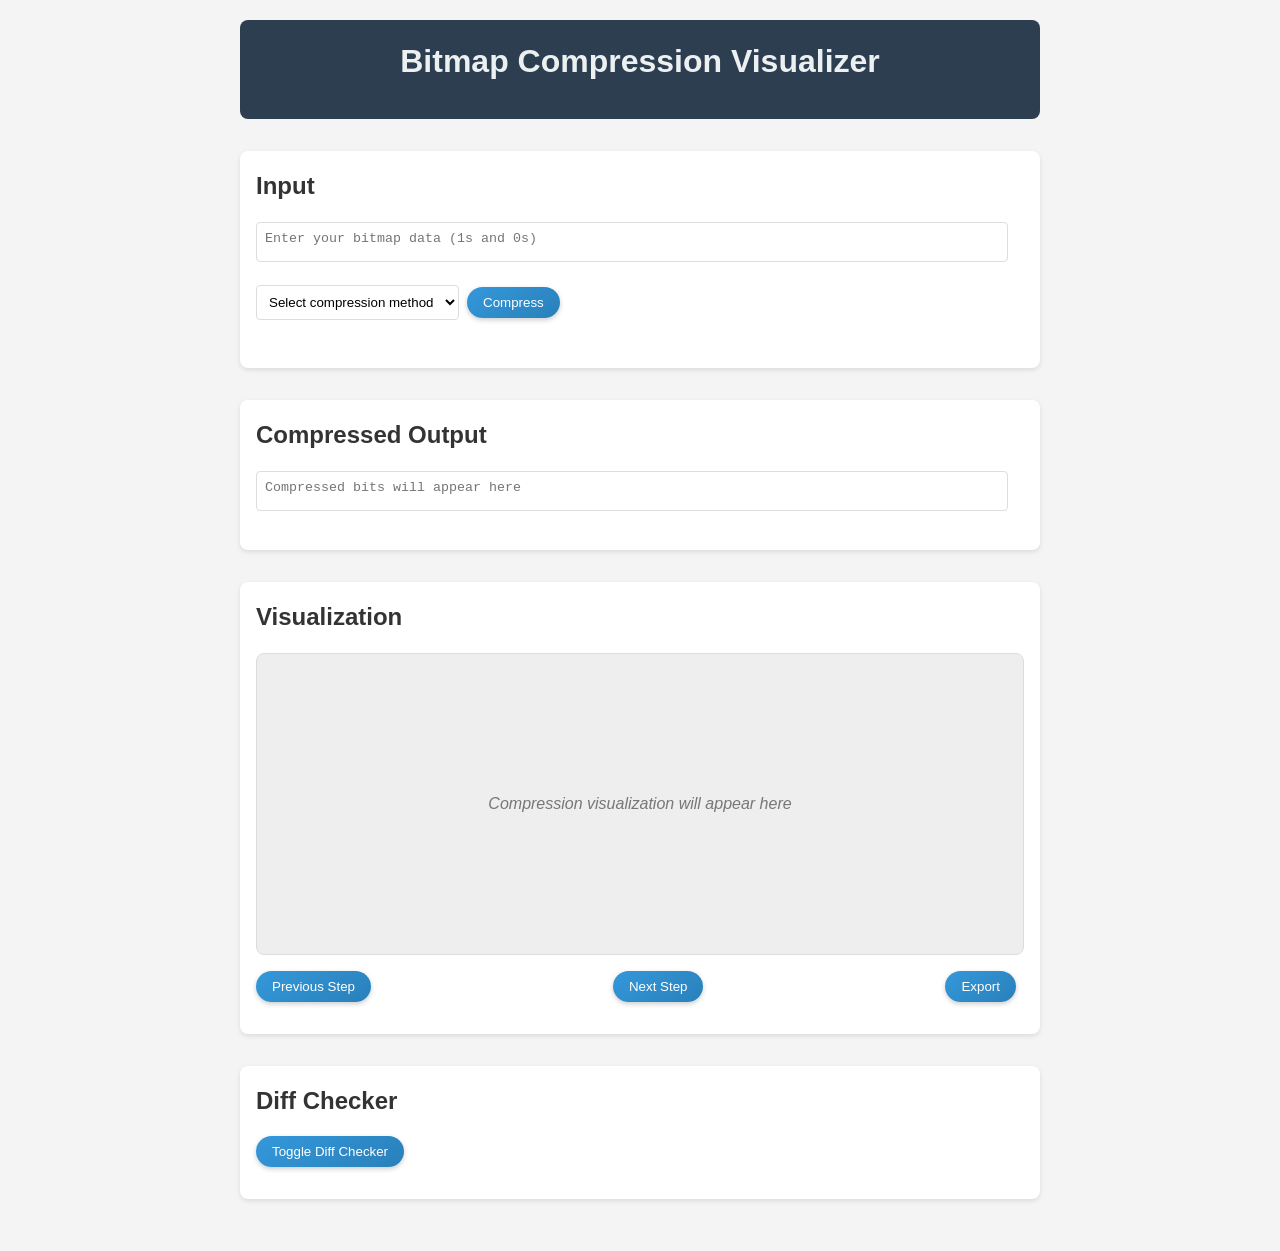
==== index.html @ e066f84e "add indexhtml start version" ====
<!DOCTYPE html>
<html lang="en">
<head>
    <meta charset="UTF-8">
    <meta name="viewport" content="width=device-width, initial-scale=1.0">
    <title>Bitmap Compression Visualizer</title>
    <style>
        body {
            font-family: Arial, sans-serif;
            line-height: 1.6;
            color: #333;
            max-width: 800px;
            margin: 0 auto;
            padding: 20px;
            background-color: #f4f4f4;
        }
        header {
            background-color: #2c3e50;
            color: #ecf0f1;
            text-align: center;
            padding: 1rem;
            margin-bottom: 2rem;
            border-radius: 8px;
        }
        h1, h2 {
            margin: 0 0 1rem 0;
        }
        .section {
            background-color: #fff;
            padding: 1rem;
            border-radius: 8px;
            box-shadow: 0 2px 5px rgba(0,0,0,0.1);
            margin-bottom: 2rem;
        }
        textarea, input[type="text"] {
            width: calc(100% - 1rem);  /* Subtract padding from width */
            margin-bottom: 1rem;
            border: 1px solid #ddd;
            border-radius: 4px;
            padding: 0.5rem;
            resize: none;
            overflow-x: auto;
            white-space: nowrap;
            box-sizing: border-box;  /* Include padding in width calculation */
        }
        textarea {
            height: 3em;
        }
        select {
            margin-right: 0.5rem;
            margin-bottom: 1rem;
            padding: 0.5rem;
            border: 1px solid #ddd;
            border-radius: 4px;
            background-color: #fff;
            max-width: calc(100% - 1rem);  /* Prevent overflow */
        }
        button {
            margin-right: 0.5rem;
            margin-bottom: 1rem;
            padding: 0.5rem 1rem;
            border: none;
            border-radius: 20px;
            background: linear-gradient(145deg, #3498db, #2980b9);
            color: #fff;
            cursor: pointer;
            transition: all 0.3s ease;
            box-shadow: 0 2px 5px rgba(0,0,0,0.2);
        }
        button:hover {
            background: linear-gradient(145deg, #2980b9, #3498db);
            transform: translateY(-2px);
            box-shadow: 0 4px 8px rgba(0,0,0,0.2);
        }
        .visualization {
            border: 1px solid #ddd;
            border-radius: 8px;
            height: 300px;
            background-color: #eee;
            display: flex;
            justify-content: center;
            align-items: center;
            font-style: italic;
            color: #777;
            margin-bottom: 1rem;
        }
        .controls {
            display: flex;
            justify-content: space-between;
            flex-wrap: wrap;
        }
        .hidden {
            display: none;
        }
        .word-size {
            margin-top: 1rem;
        }
        .diff-checker {
            margin-top: 1rem;
        }
        input[type="number"] {
            width: 60px;
            padding: 0.3rem;
            border: 1px solid #ddd;
            border-radius: 4px;
            box-sizing: border-box;
        }
        .input-group {
            display: flex;
            align-items: center;
            margin-bottom: 1rem;
        }
        .input-group > * {
            margin-right: 0.5rem;
        }
        .input-group > *:last-child {
            margin-right: 0;
        }
    </style>
</head>
<body>
    <header>
        <h1>Bitmap Compression Visualizer</h1>
    </header>

    <section class="section input-section">
        <h2>Input</h2>
        <textarea id="input-data" placeholder="Enter your bitmap data (1s and 0s)"></textarea>
        <div class="input-group">
            <select id="compression-method">
                <option value="">Select compression method</option>
                <option value="bbc">BBC</option>
                <option value="wah">WAH</option>
            </select>
            <button id="compress-btn">Compress</button>
        </div>
        <div id="word-size-container" class="word-size hidden">
            <label for="word-size">Word Size:</label>
            <input type="number" id="word-size" min="2" value="32">
        </div>
    </section>

    <section class="section output-section">
        <h2>Compressed Output</h2>
        <textarea id="compressed-output" readonly placeholder="Compressed bits will appear here"></textarea>
    </section>

    <section class="section visualization-section">
        <h2>Visualization</h2>
        <div class="visualization">
            Compression visualization will appear here
        </div>
        <div class="controls">
            <button id="prev-step">Previous Step</button>
            <button id="next-step">Next Step</button>
            <button id="export-btn">Export</button>
        </div>
    </section>

    <section class="section diff-checker-section">
        <h2>Diff Checker</h2>
        <button id="diff-checker-btn">Toggle Diff Checker</button>
        <textarea id="diff-checker-input" class="hidden" placeholder="Enter expected output for comparison"></textarea>
    </section>

    <script>
        // Basic interactivity for UI elements
        document.getElementById('compression-method').addEventListener('change', function() {
            const wordSizeContainer = document.getElementById('word-size-container');
            if (this.value === 'wah' || this.value === 'val') {
                wordSizeContainer.classList.remove('hidden');
            } else {
                wordSizeContainer.classList.add('hidden');
            }
        });

        document.getElementById('diff-checker-btn').addEventListener('click', function() {
            const diffCheckerInput = document.getElementById('diff-checker-input');
            diffCheckerInput.classList.toggle('hidden');
        });
    </script>

    

</body>
</html>
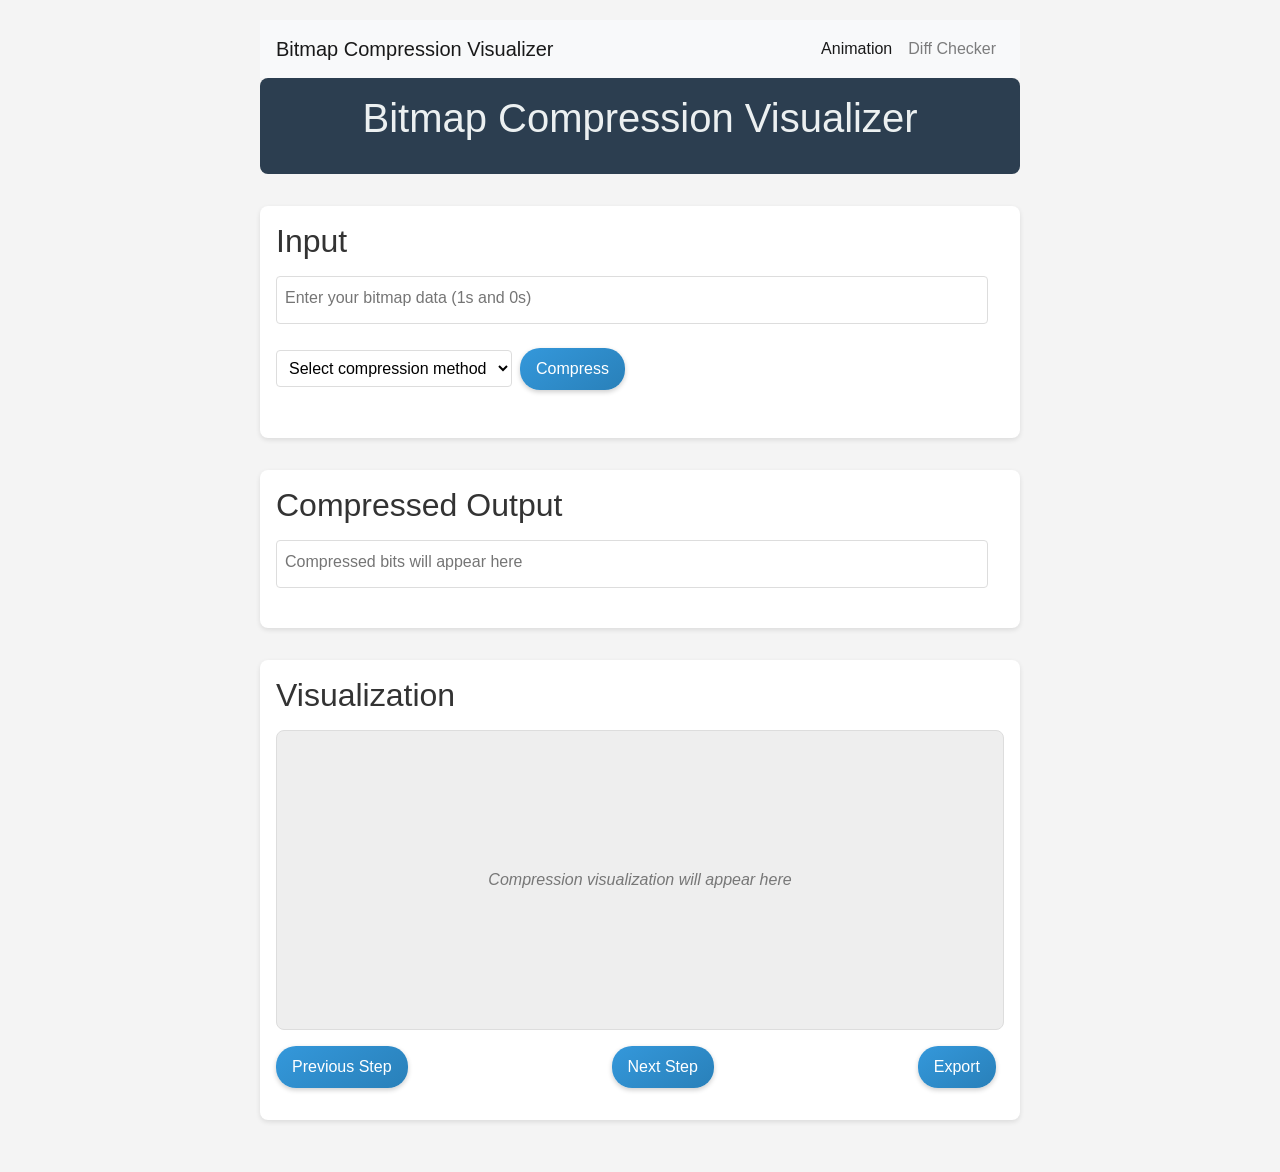
==== commit c0c053db: "basic diff checker implementation" ====
--- a/index.html
+++ b/index.html
@@ -4,121 +4,30 @@
     <meta charset="UTF-8">
     <meta name="viewport" content="width=device-width, initial-scale=1.0">
     <title>Bitmap Compression Visualizer</title>
-    <style>
-        body {
-            font-family: Arial, sans-serif;
-            line-height: 1.6;
-            color: #333;
-            max-width: 800px;
-            margin: 0 auto;
-            padding: 20px;
-            background-color: #f4f4f4;
-        }
-        header {
-            background-color: #2c3e50;
-            color: #ecf0f1;
-            text-align: center;
-            padding: 1rem;
-            margin-bottom: 2rem;
-            border-radius: 8px;
-        }
-        h1, h2 {
-            margin: 0 0 1rem 0;
-        }
-        .section {
-            background-color: #fff;
-            padding: 1rem;
-            border-radius: 8px;
-            box-shadow: 0 2px 5px rgba(0,0,0,0.1);
-            margin-bottom: 2rem;
-        }
-        textarea, input[type="text"] {
-            width: calc(100% - 1rem);  /* Subtract padding from width */
-            margin-bottom: 1rem;
-            border: 1px solid #ddd;
-            border-radius: 4px;
-            padding: 0.5rem;
-            resize: none;
-            overflow-x: auto;
-            white-space: nowrap;
-            box-sizing: border-box;  /* Include padding in width calculation */
-        }
-        textarea {
-            height: 3em;
-        }
-        select {
-            margin-right: 0.5rem;
-            margin-bottom: 1rem;
-            padding: 0.5rem;
-            border: 1px solid #ddd;
-            border-radius: 4px;
-            background-color: #fff;
-            max-width: calc(100% - 1rem);  /* Prevent overflow */
-        }
-        button {
-            margin-right: 0.5rem;
-            margin-bottom: 1rem;
-            padding: 0.5rem 1rem;
-            border: none;
-            border-radius: 20px;
-            background: linear-gradient(145deg, #3498db, #2980b9);
-            color: #fff;
-            cursor: pointer;
-            transition: all 0.3s ease;
-            box-shadow: 0 2px 5px rgba(0,0,0,0.2);
-        }
-        button:hover {
-            background: linear-gradient(145deg, #2980b9, #3498db);
-            transform: translateY(-2px);
-            box-shadow: 0 4px 8px rgba(0,0,0,0.2);
-        }
-        .visualization {
-            border: 1px solid #ddd;
-            border-radius: 8px;
-            height: 300px;
-            background-color: #eee;
-            display: flex;
-            justify-content: center;
-            align-items: center;
-            font-style: italic;
-            color: #777;
-            margin-bottom: 1rem;
-        }
-        .controls {
-            display: flex;
-            justify-content: space-between;
-            flex-wrap: wrap;
-        }
-        .hidden {
-            display: none;
-        }
-        .word-size {
-            margin-top: 1rem;
-        }
-        .diff-checker {
-            margin-top: 1rem;
-        }
-        input[type="number"] {
-            width: 60px;
-            padding: 0.3rem;
-            border: 1px solid #ddd;
-            border-radius: 4px;
-            box-sizing: border-box;
-        }
-        .input-group {
-            display: flex;
-            align-items: center;
-            margin-bottom: 1rem;
-        }
-        .input-group > * {
-            margin-right: 0.5rem;
-        }
-        .input-group > *:last-child {
-            margin-right: 0;
-        }
-    </style>
+    <!-- Bootstrap -->
+    <link rel="stylesheet" href="https://maxcdn.bootstrapcdn.com/bootstrap/4.5.2/css/bootstrap.min.css">
+    <link rel="stylesheet" href="styles.css">
 </head>
 <body>
+
+    <nav class="navbar navbar-expand-lg navbar-light bg-light">
+        <a class="navbar-brand" href="#">Bitmap Compression Visualizer</a>
+        <button class="navbar-toggler" type="button" data-toggle="collapse" data-target="#navbarNav" 
+           aria-controls="navbarNav" aria-expanded="false" aria-label="Toggle navigation">
+           <span class="navbar-toggler-icon"></span>
+        </button>
+        <div class="collapse navbar-collapse" id="navbarNav">
+            <ul class="navbar-nav ml-auto">
+                <li class="nav-item active">
+                    <a class="nav-link" href="#">Animation</a>
+                </li>
+                <li class="nav-item">
+                    <a class="nav-link" href="diff_checker.html">Diff Checker</a>
+                </li>
+            </ul>
+        </div>
+    </nav>
+
     <header>
         <h1>Bitmap Compression Visualizer</h1>
     </header>
@@ -157,30 +66,10 @@
         </div>
     </section>
 
-    <section class="section diff-checker-section">
-        <h2>Diff Checker</h2>
-        <button id="diff-checker-btn">Toggle Diff Checker</button>
-        <textarea id="diff-checker-input" class="hidden" placeholder="Enter expected output for comparison"></textarea>
-    </section>
+    <script src="scripts/index.js"></script>
 
-    <script>
-        // Basic interactivity for UI elements
-        document.getElementById('compression-method').addEventListener('change', function() {
-            const wordSizeContainer = document.getElementById('word-size-container');
-            if (this.value === 'wah' || this.value === 'val') {
-                wordSizeContainer.classList.remove('hidden');
-            } else {
-                wordSizeContainer.classList.add('hidden');
-            }
-        });
-
-        document.getElementById('diff-checker-btn').addEventListener('click', function() {
-            const diffCheckerInput = document.getElementById('diff-checker-input');
-            diffCheckerInput.classList.toggle('hidden');
-        });
-    </script>
-
-    
-
+    <!-- Bootstrap -->
+    <script src="https://code.jquery.com/jquery-3.5.1.slim.min.js"></script>
+    <script src="https://cdn.jsdelivr.net/npm/bootstrap@4.5.2/dist/js/bootstrap.min.js"></script>
 </body>
 </html>
--- a/styles.css
+++ b/styles.css
@@ -0,0 +1,111 @@
+body {
+    font-family: Arial, sans-serif;
+    line-height: 1.6;
+    color: #333;
+    max-width: 800px;
+    margin: 0 auto;
+    padding: 20px;
+    background-color: #f4f4f4;
+}
+header {
+    background-color: #2c3e50;
+    color: #ecf0f1;
+    text-align: center;
+    padding: 1rem;
+    margin-bottom: 2rem;
+    border-radius: 8px;
+}
+h1, h2 {
+    margin: 0 0 1rem 0;
+}
+.section {
+    background-color: #fff;
+    padding: 1rem;
+    border-radius: 8px;
+    box-shadow: 0 2px 5px rgba(0,0,0,0.1);
+    margin-bottom: 2rem;
+}
+textarea, input[type="text"] {
+    width: calc(100% - 1rem);  /* Subtract padding from width */
+    margin-bottom: 1rem;
+    border: 1px solid #ddd;
+    border-radius: 4px;
+    padding: 0.5rem;
+    resize: none;
+    overflow-x: auto;
+    white-space: nowrap;
+    box-sizing: border-box;  /* Include padding in width calculation */
+}
+textarea {
+    height: 3em;
+}
+select {
+    margin-right: 0.5rem;
+    margin-bottom: 1rem;
+    padding: 0.5rem;
+    border: 1px solid #ddd;
+    border-radius: 4px;
+    background-color: #fff;
+    max-width: calc(100% - 1rem);  /* Prevent overflow */
+}
+button {
+    margin-right: 0.5rem;
+    margin-bottom: 1rem;
+    padding: 0.5rem 1rem;
+    border: none;
+    border-radius: 20px;
+    background: linear-gradient(145deg, #3498db, #2980b9);
+    color: #fff;
+    cursor: pointer;
+    transition: all 0.3s ease;
+    box-shadow: 0 2px 5px rgba(0,0,0,0.2);
+}
+button:hover {
+    background: linear-gradient(145deg, #2980b9, #3498db);
+    transform: translateY(-2px);
+    box-shadow: 0 4px 8px rgba(0,0,0,0.2);
+}
+.visualization {
+    border: 1px solid #ddd;
+    border-radius: 8px;
+    height: 300px;
+    background-color: #eee;
+    display: flex;
+    justify-content: center;
+    align-items: center;
+    font-style: italic;
+    color: #777;
+    margin-bottom: 1rem;
+}
+.controls {
+    display: flex;
+    justify-content: space-between;
+    flex-wrap: wrap;
+}
+.hidden {
+    display: none;
+}
+.word-size {
+    margin-top: 1rem;
+}
+.diff-checker {
+    margin-top: 1rem;
+}
+input[type="number"] {
+    width: 60px;
+    padding: 0.3rem;
+    border: 1px solid #ddd;
+    border-radius: 4px;
+    box-sizing: border-box;
+}
+.input-group {
+    display: flex;
+    align-items: center;
+    margin-bottom: 1rem;
+}
+.input-group > * {
+    margin-right: 0.5rem;
+}
+.input-group > *:last-child {
+    margin-right: 0;
+}
